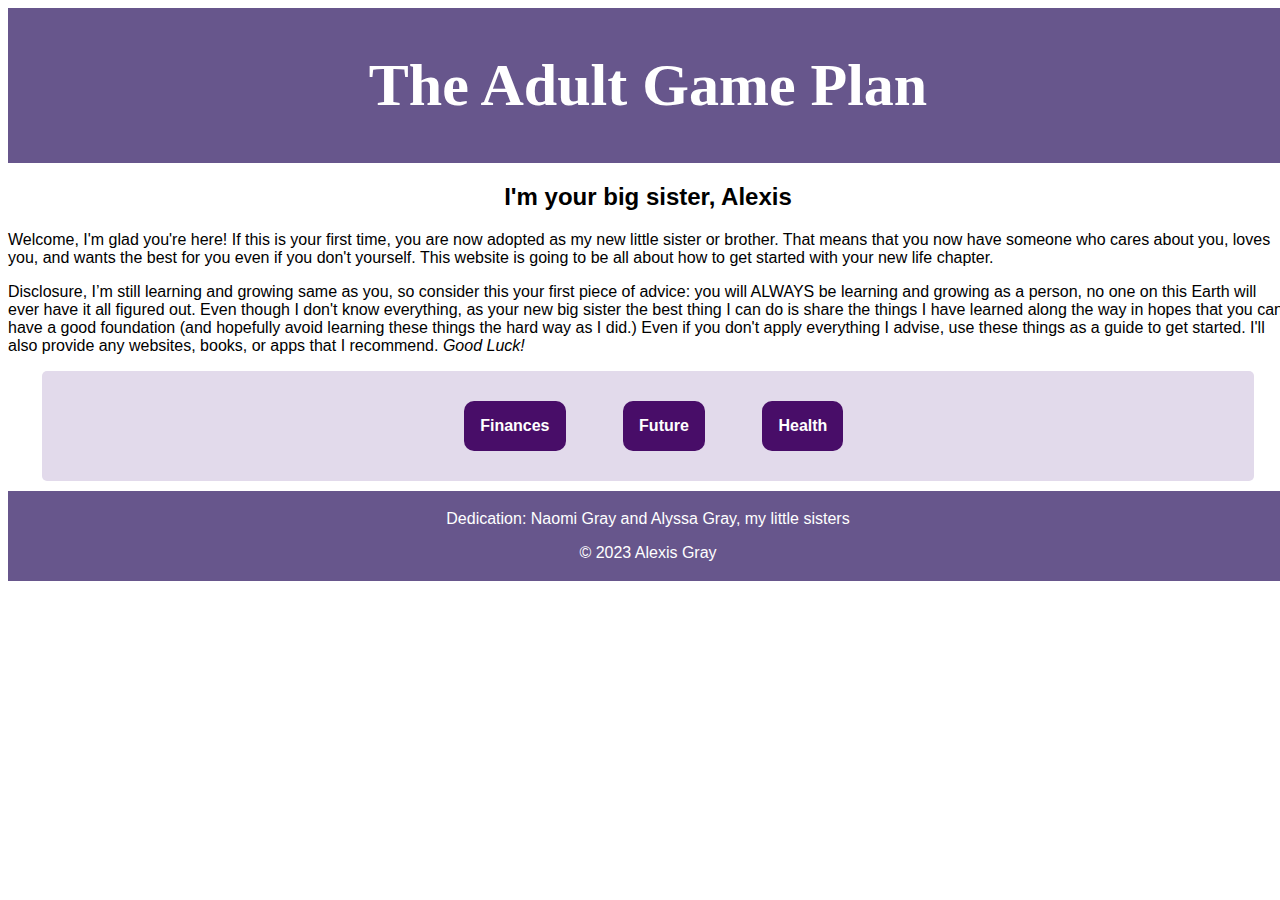
==== index.html @ 1f66125b "Add files via upload" ====
<!DOCTYPE html>
<html>

  <head>
    <meta charset="utf-8">
    <meta name="viewport" content="width=device-width">
    <title>Final Project</title>
    <link href="style.css" rel="stylesheet" type="text/css">
  </head>
  
  <body>
    <header>
      <h1>The Adult Game Plan</h1>
    </header> 

    <h2>I'm your big sister, Alexis</h2>

    <p>Welcome, I'm glad you're here! If this is your first time, you are now adopted as my new little sister or brother. That means that you now have someone who cares about you, loves you, and wants the best for you even if you don't yourself. This website is going to be all about how to get started with your new life chapter. </p>
    <p>Disclosure, I’m still learning and growing same as you, so consider this your first piece of advice: you will ALWAYS be learning and growing as a person, no one on this Earth will ever have it all figured out. Even though I don't know everything, as your new big sister the best thing I can do is share the things I have learned along the way in hopes that you can have a good foundation (and hopefully avoid learning these things the hard way as I did.) Even if you don't apply everything I advise, use these things as a guide to get started. I'll also provide any websites, books, or apps that I recommend. <em>Good Luck!</em>
</p>

   
    <div class="homenav">
      <a href="finances.html">Finances</a>
      <a href="future.html">Future</a>
      <a href="health.html">Health</a>
      
      
    </div>
   
    
      

    <footer>
      <p>Dedication: Naomi Gray and Alyssa Gray, my little sisters</p>
      <p>© 2023 Alexis Gray</p>
      
      
    </footer> 
    
  </body>

</html>
---- style.css ----
#content { display: flex; }   

img{
  margin: 30px;
  width: 30%;
  float: center;
}

nav{ 
  flex: 0; 
  min-width: 150px;
  order: 1;
  background-color: #9078c4; 
  
}

#definition, #links{
  background-color: #e2daeb;
  color: #1f1235;
  padding: 10px;
}

main{ 
  flex: 3; 
  order:3;
  min-width: 20em; 
  background-color: #FFFFFF; 
  padding: 1em;
}



nav ul { list-style-type: none;
         padding: 10px; 
        
       }

nav a{
  color: #1f1235;
  padding: 5px;
}

a { text-decoration: none;
        padding: 1em;
		font-weight: bold;
}


body {
  height: 100%;
  width: 100%;
  font-family: Arial;
  
}

h2{
  text-align: center;
}

header{
  background-color: #67568c;
  text-align: center;
  padding: 3px;
  color: white;
  font-family: verdana;
  font-size: 30px;
  margin: 0px;
}

footer{
  background-color: #67568c;
  text-align: center;
  padding: 3px;
  color: white;
  margin: 0px;
  margin-top: 10px;
}

.homenav{
  border-radius: 5px;
  background-color: #e2daeb;
  margin: auto;
  width: 90%;
  padding: 30px;
  display: flex;
  flex-wrap: wrap;
  justify-content: center;
}

.homenav a{
  color: white;
  background-color: #480d68;
  border-radius: 10px;
  margin-left: 3%;
  margin-right: 2%;
}
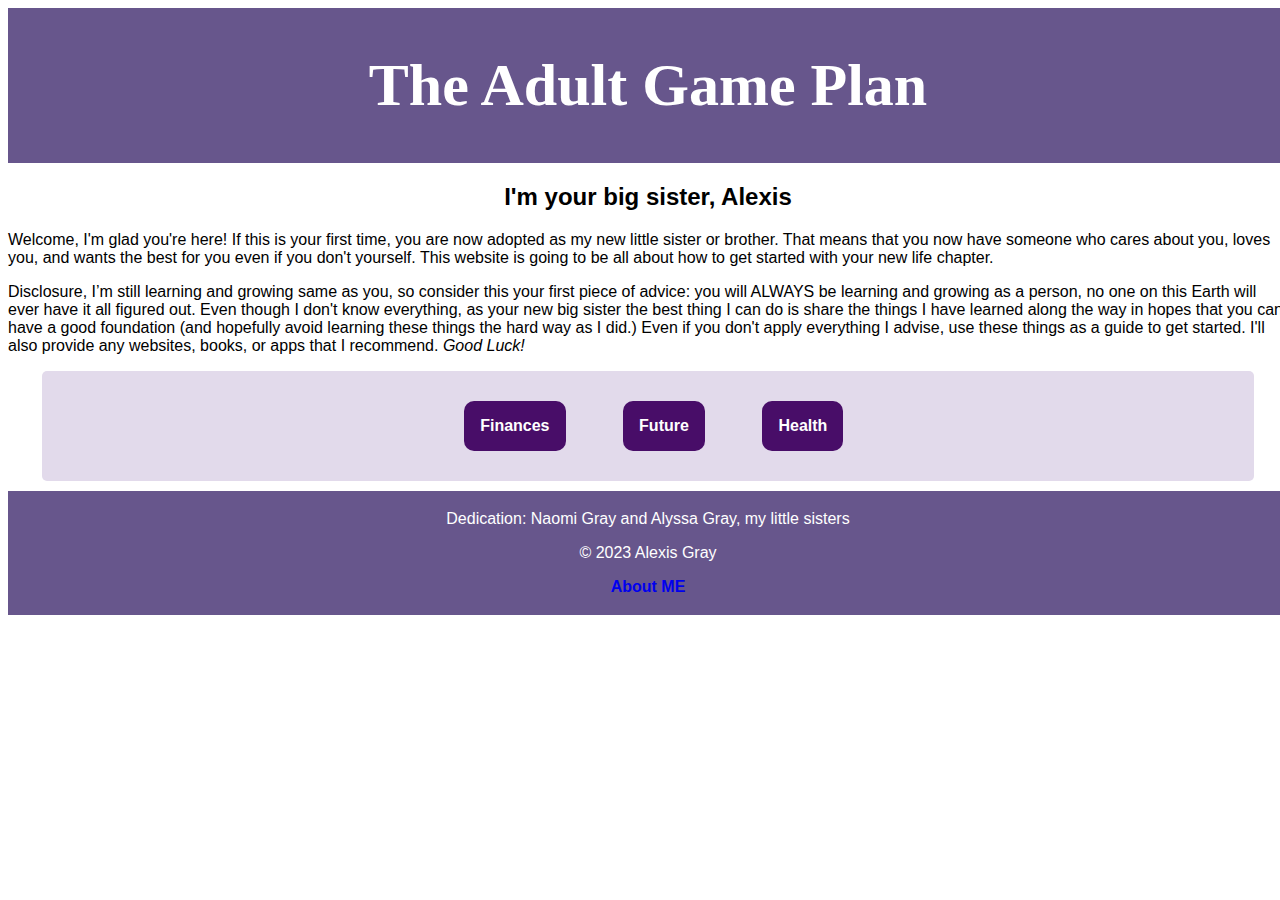
==== commit c070a8ce: "Add files via upload" ====
--- a/index.html
+++ b/index.html
@@ -34,10 +34,10 @@
     <footer>
       <p>Dedication: Naomi Gray and Alyssa Gray, my little sisters</p>
       <p>© 2023 Alexis Gray</p>
-      
+      <p><a href="about.html">About ME</a></p> 
       
     </footer> 
     
   </body>
 
-</html>+</html>
--- a/style.css
+++ b/style.css
@@ -95,5 +95,37 @@
   margin-right: 2%;
 }
 
+form h1{
+  color:#480d68;
+}
+
+form{
+  background-color: #ccc;
+  padding: 10px;
+  max-width: 400px;
+ min-width: 270px;
+}
 
 
+
+input[type="submit"]{
+  background-color: #480d68;
+  color: white;
+  padding: 10px 15px;
+  border: none;
+  border-radius: 20px;
+}
+
+textarea{
+  width: 300px;
+  resize: vertical;
+  margin: 5px;
+  background-color: #e2daeb;
+}
+
+input[type="email"]{
+  background-color: #e2daeb;
+  border: solid 1px black;
+  width: 300px;
+}
+
